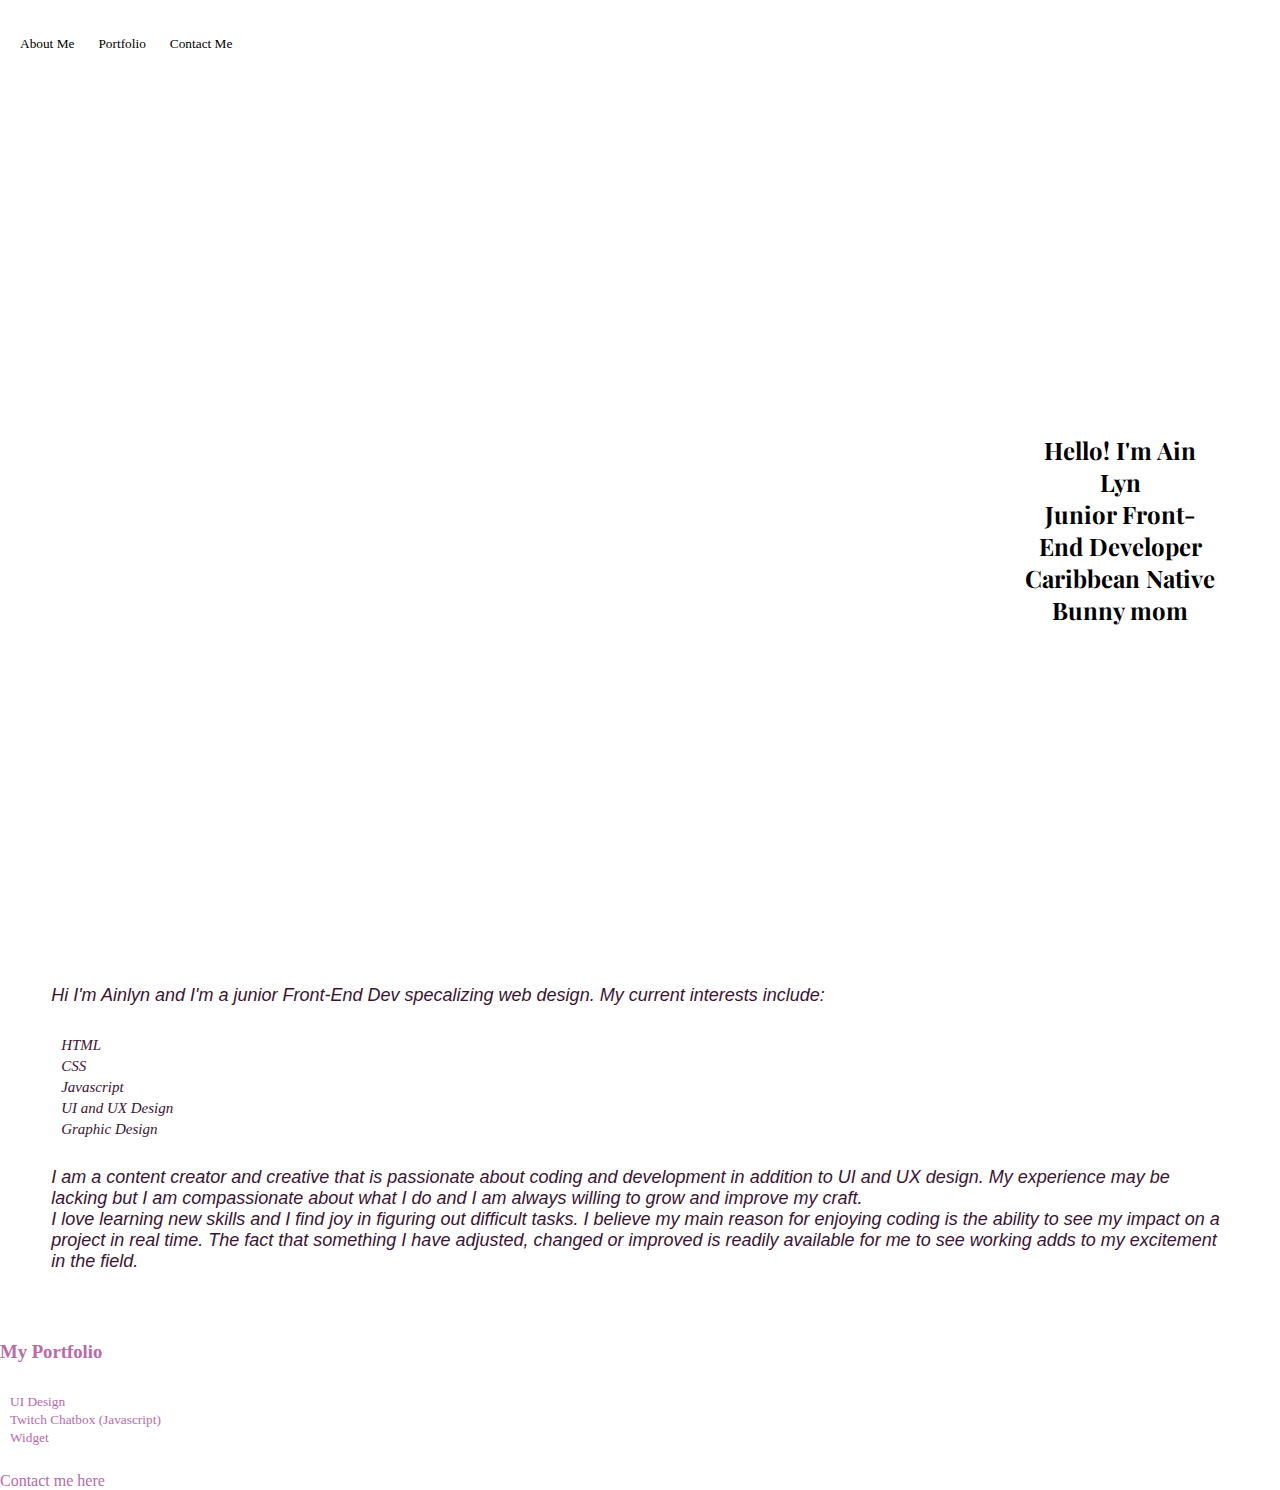
==== index.html @ 001577dc "added background image, removed pic and adjusted frame" ====
<!--Ain's Page-->
<!doctype html>
<html lang="en">

<Head>
    <meta charset="UTF-S">
    <meta name="viewport" content="width=device-width, initial-scale=1, shrink-to-fit=no">
    <style>
        @import url('https://fonts.googleapis.com/css2?family=Comforter+Brush&family=Pacifico&family=Passions+Conflict&family=Playfair+Display:ital@0;1&display=swap');
        </style>
    <title> AinLyn </title>
    <link rel="stylesheet" href="styles.css">
</Head>


<Body class="Body">
<!--Navigation Bar-->   
<section class="framework">
    <nav>
        <ul>
            <li> <a href="#about-me"> About Me </a> </li>
            <li> <a href="#portfolio"> Portfolio </a> </li>
            <li> <a href="#contact"> Contact Me </a> </li>
        </ul>
    </nav>
    
        <div class="portfolio-frame" class="header"> 
<!-- When web browser is smaller header looks very weird. to be fixed--> 
            <div class="profile" class="float-child">
                    <h2> Hello! I'm Ain Lyn
                    <br> 
                    Junior Front-End Developer
                    <br>
                    Caribbean Native
                    <br>
                    Bunny mom </h2>
            </div>
        </div>
</section>

<!--About me section, this setion includes a brief about me, what I do, What I enjoy and my skills and goals-->

<section class="About-Me" id="about-me">
    <p>
        Hi I'm Ainlyn and I'm a junior Front-End Dev specalizing web design. My current interests
        include:
        <ul id="items">
            <li>HTML</li> <br>
            <li>CSS</li> <br>
            <li>Javascript</li> <br>
            <li>UI and UX Design</li> <br>
            <li>Graphic Design</li> <br>
        </ul>
            I am a content creator and creative that is passionate about coding and development in addition to UI and UX design.
            My experience may be lacking but I am compassionate about what I do and I am always willing to grow and improve my
            craft.
        <br>
            I love learning new skills and I find joy in figuring out difficult tasks. I believe my main reason for enjoying coding is 
            the ability to see my impact on a project in real time. The fact that something I have adjusted, changed or improved is 
            readily available for me to see working adds to my excitement in the field.
    </p>
</section>

<!--Portfolio images and links here-->

<section id="portfolio">
    <p> <title> My Portfolio</title> <h3> My Portfolio </h3>
    
        <ul>
            <li> UI Design </li> <br>
            <li> Twitch Chatbox (Javascript)</li> <br>
            <li> Widget</li>
        </ul>
    </p>
</section>

<!-- Contact me section here-->

<section id="contact">
    <title>Contact Me</title>
    Contact me here 
    
</section>
    <script src="app.js"></script>    
</Body>
</html>
---- styles.css ----
/* Navigation Bar Design Elements */

ul {
    list-style-type: none;
    padding: 10px;
    overflow: hidden;
}

li {
    display: inline-block;
    font-family: fantasy;
    font: optional;
    font-size: smaller;
    list-style-type: none;
  }

li a{
    padding: 10px;
    color: black;
    text-align: center;
    text-decoration: none;
    display: block;
  }

li a:hover {
    background-color: #b76ba9;
  }

  /* Body Elements */

  body{
    margin: 0;
    color: #b76ba9;
  }

.framework{
    background-image: url(https://pbs.twimg.com/media/DjSKaCoXoAExeVm?format=jpg&name=large); 
    background-size: cover;
    -webkit-background-size: cover;
    -moz-background-size: cover;
    -o-background-size: cover;
    position: relative;
    background-repeat: no-repeat center;
    background-color: white;
    position: static;
    top:0px;
    right:0px;
    bottom: 0px;
    left:0px;
    height:100vh;
}

.portfolio-frame{
    text-align: center;
    text-decoration: double;
    position: absolute;
    top: 50%;
    left: 75%;
    transform: translate(0%, -20%);
    color: black;
    display: flex;
    padding: 5%;
}

.profile{
    font-family: 'Playfair Display', serif;
    font-weight: lighter;
    font-size: initial;
    font: small;
    margin-top: -35px;
}

.float-child{
    flex-flow: row;
    flex: auto;
    padding: 20px;
    border: 20px;
}

#pic1 {
    max-width: 200px;
    border-width: 2px;
    margin-top: auto;
    margin-top: 15px;
    margin-right: 50px;
    float: left;
}

.About-Me {
    border-radius: 15px;
    border-left: 15px;
    margin: 2%;
    padding: 2%;
    font-family: Arial, Helvetica, sans-serif;
    font-size: large;
    font-style: italic;
    color: #3a1433;
}

ul #items{
    list-style-image: url("https://drive.google.com/file/d/1-dUsJJ13LBVmDqdWlw-Lpi_qgMHm7Bvk/preview");
    font-size: small;
    font-style: oblique;
    font-family: 'Arial Narrow', Arial, sans-serif;
}
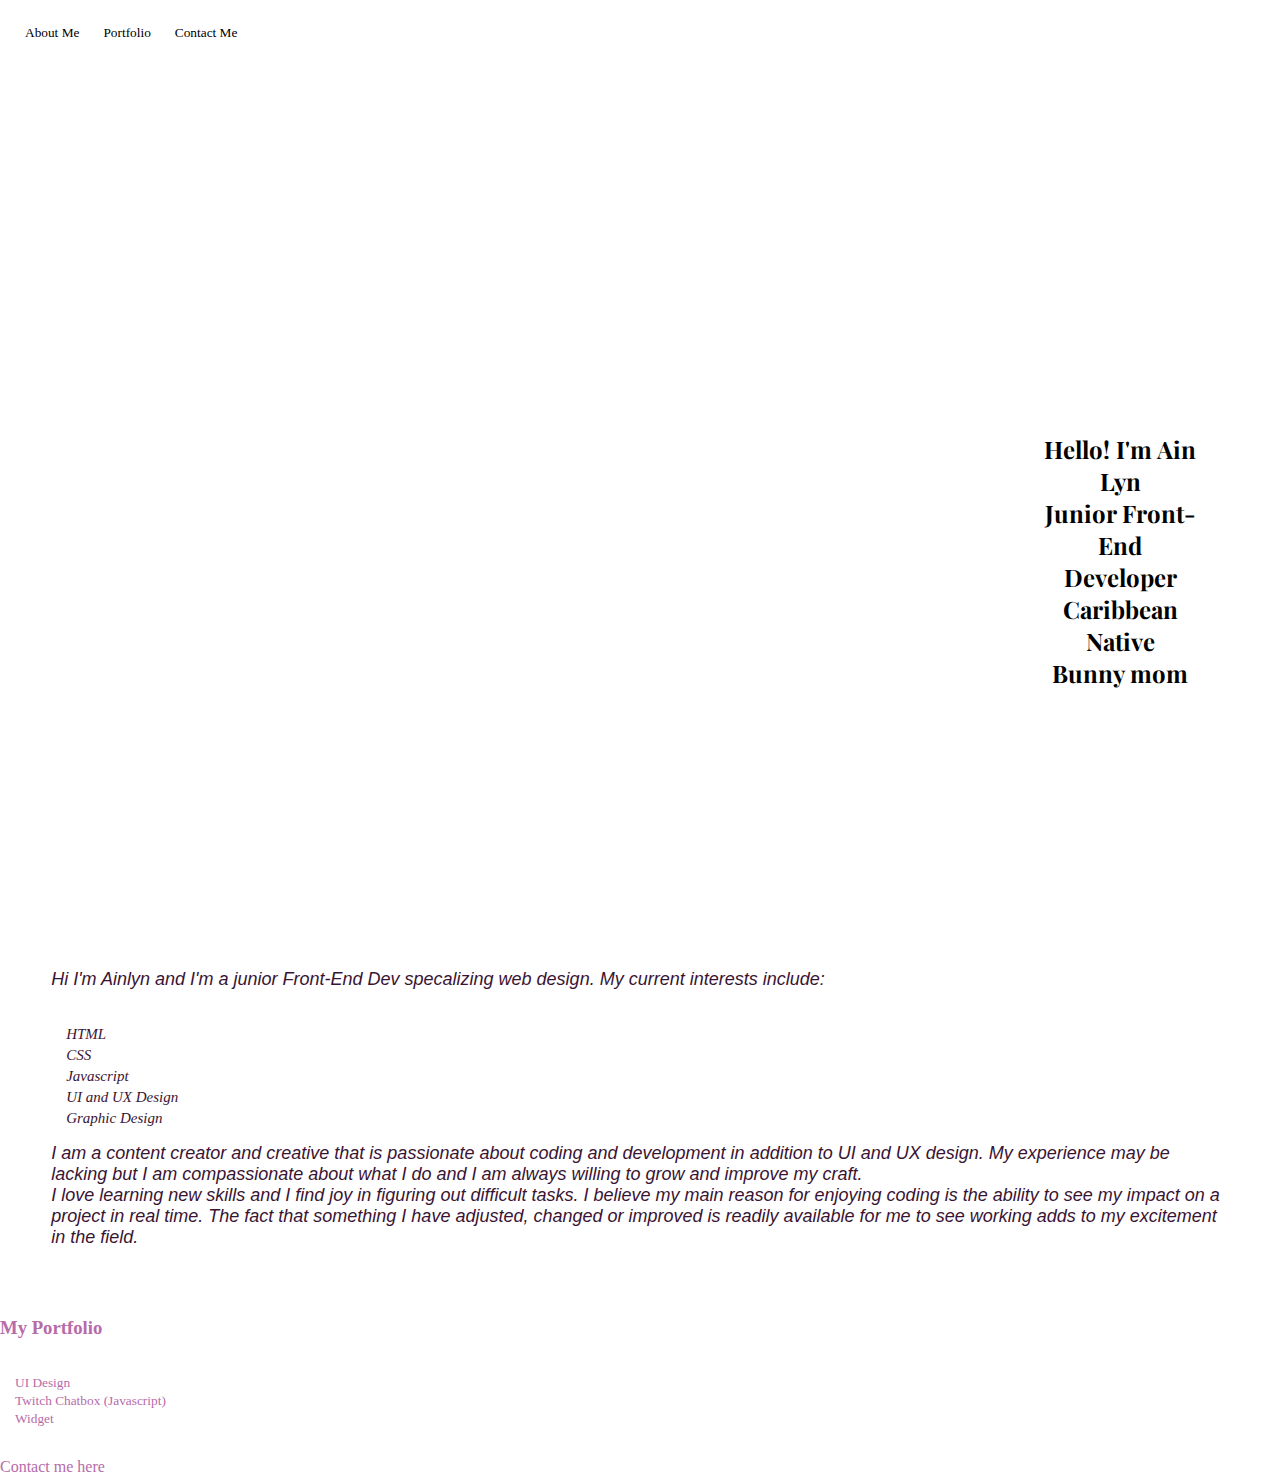
==== commit 1565498a: "indent changes, removed margin from top" ====
--- a/index.html
+++ b/index.html
@@ -24,18 +24,18 @@
         </ul>
     </nav>
     
-        <div class="portfolio-frame" class="header"> 
+    <div class="portfolio-frame" class="header"> 
 <!-- When web browser is smaller header looks very weird. to be fixed--> 
-            <div class="profile" class="float-child">
-                    <h2> Hello! I'm Ain Lyn
-                    <br> 
-                    Junior Front-End Developer
-                    <br>
-                    Caribbean Native
-                    <br>
-                    Bunny mom </h2>
-            </div>
+        <div class="profile">
+                <h2> Hello! I'm Ain Lyn
+                <br> 
+                Junior Front-End Developer
+                <br>
+                Caribbean Native
+                <br>
+                Bunny mom </h2>
         </div>
+    </div>
 </section>
 
 <!--About me section, this setion includes a brief about me, what I do, What I enjoy and my skills and goals-->
--- a/styles.css
+++ b/styles.css
@@ -2,8 +2,9 @@
 
 ul {
     list-style-type: none;
-    padding: 10px;
+    padding: 15px;
     overflow: hidden;
+    margin: 0;
 }
 
 li {
@@ -41,7 +42,6 @@
     -o-background-size: cover;
     position: relative;
     background-repeat: no-repeat center;
-    background-color: white;
     position: static;
     top:0px;
     right:0px;
@@ -68,22 +68,10 @@
     font-size: initial;
     font: small;
     margin-top: -35px;
-}
-
-.float-child{
     flex-flow: row;
     flex: auto;
     padding: 20px;
     border: 20px;
-}
-
-#pic1 {
-    max-width: 200px;
-    border-width: 2px;
-    margin-top: auto;
-    margin-top: 15px;
-    margin-right: 50px;
-    float: left;
 }
 
 .About-Me {
@@ -96,7 +84,7 @@
     font-style: italic;
     color: #3a1433;
 }
-
+/* remember to add image to style for list icons */
 ul #items{
     list-style-image: url("https://drive.google.com/file/d/1-dUsJJ13LBVmDqdWlw-Lpi_qgMHm7Bvk/preview");
     font-size: small;
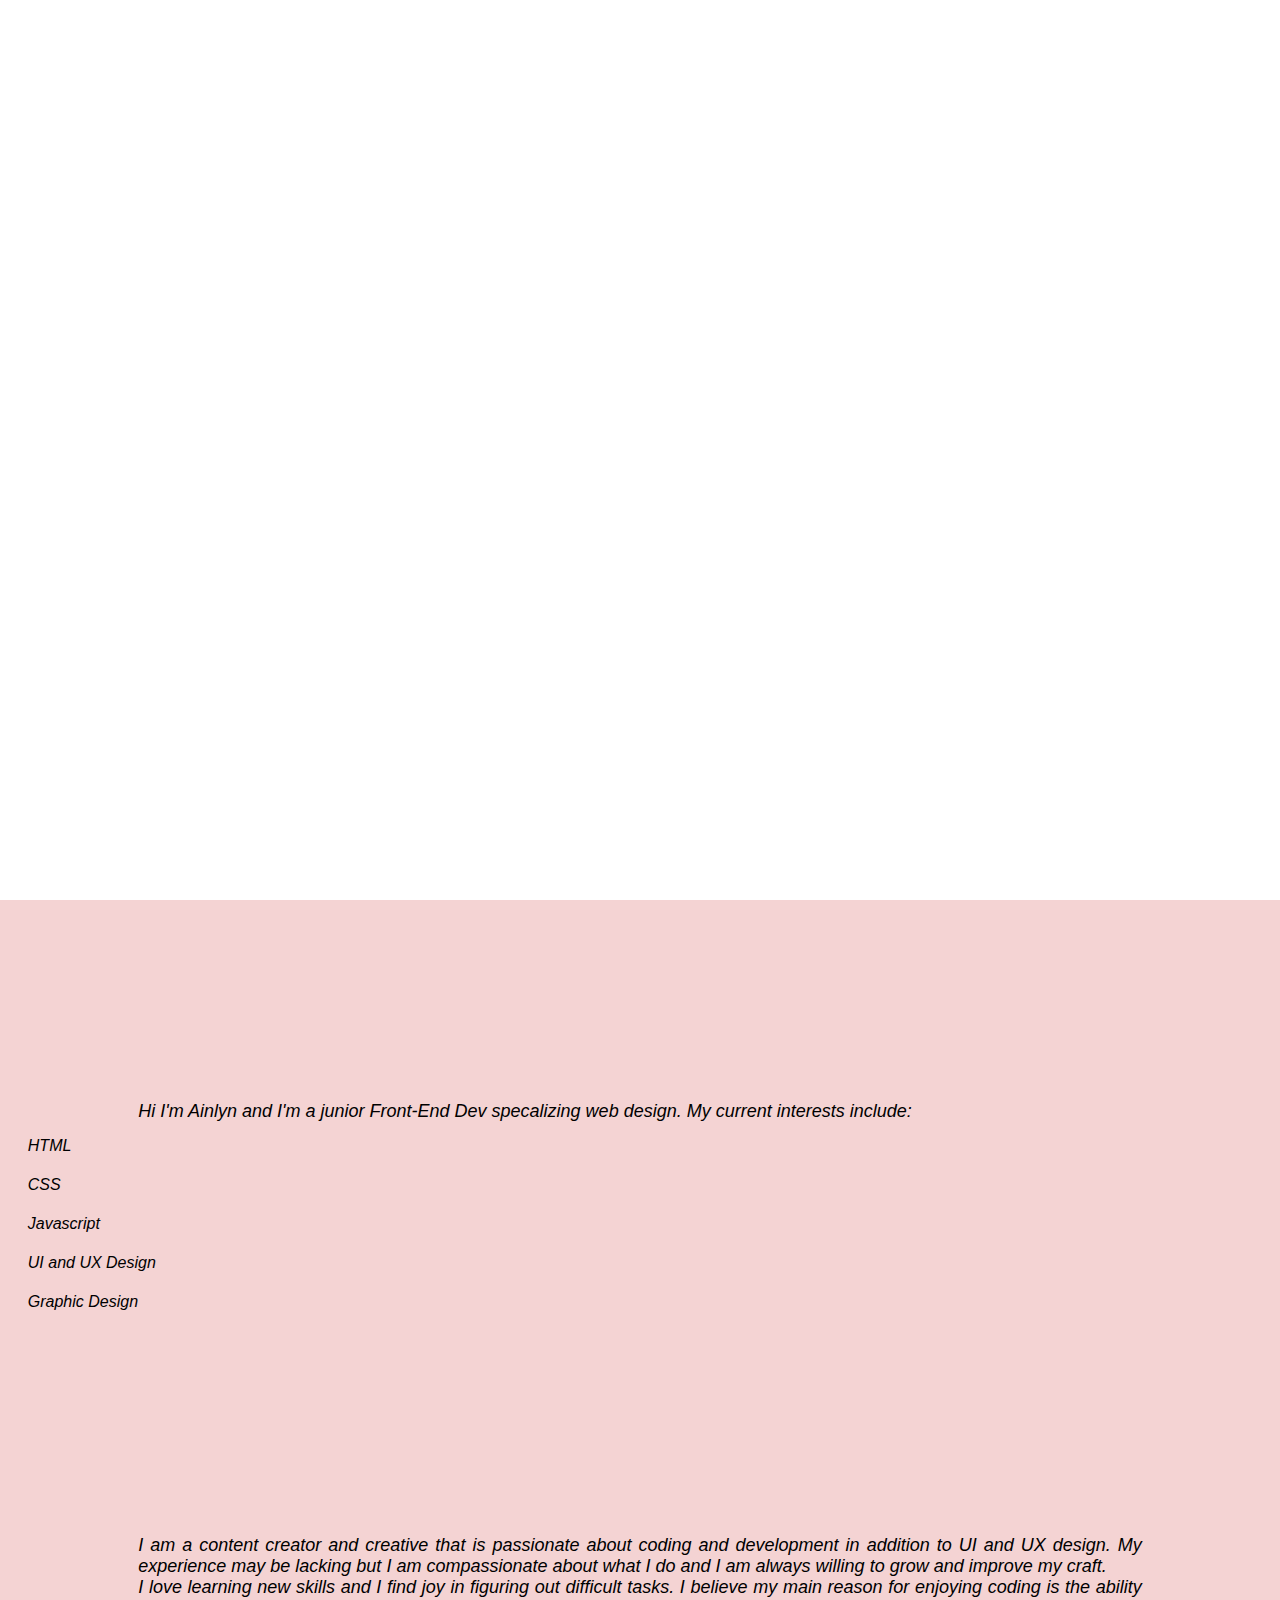
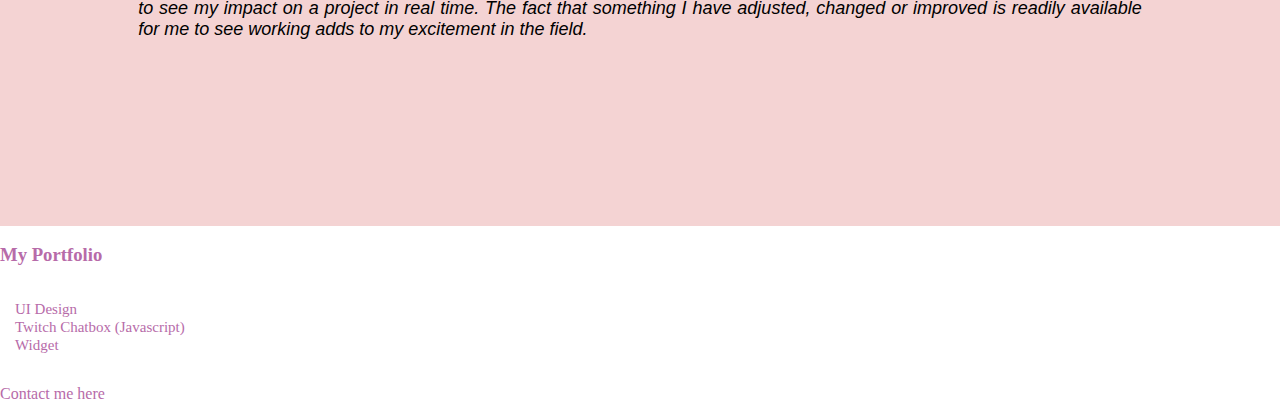
==== commit 3e5ca7c0: "changed landing page design" ====
--- a/index.html
+++ b/index.html
@@ -6,7 +6,7 @@
     <meta charset="UTF-S">
     <meta name="viewport" content="width=device-width, initial-scale=1, shrink-to-fit=no">
     <style>
-        @import url('https://fonts.googleapis.com/css2?family=Comforter+Brush&family=Pacifico&family=Passions+Conflict&family=Playfair+Display:ital@0;1&display=swap');
+        @import url('https://fonts.googleapis.com/css2?family=Cormorant:ital,wght@0,300;0,400;0,500;0,600;0,700;1,300;1,400;1,500;1,600;1,700&family=Dancing+Script:wght@400;500;600&family=Domine&family=Lora:ital@0;1&display=swap');
         </style>
     <title> AinLyn </title>
     <link rel="stylesheet" href="styles.css">
@@ -27,23 +27,17 @@
     <div class="portfolio-frame" class="header"> 
 <!-- When web browser is smaller header looks very weird. to be fixed--> 
         <div class="profile">
-                <h2> Hello! I'm Ain Lyn
-                <br> 
-                Junior Front-End Developer
-                <br>
-                Caribbean Native
-                <br>
-                Bunny mom </h2>
+                <h1> Junior Front-End Developer</h1>
         </div>
     </div>
 </section>
 
 <!--About me section, this setion includes a brief about me, what I do, What I enjoy and my skills and goals-->
 
-<section class="About-Me" id="about-me">
-    <p>
-        Hi I'm Ainlyn and I'm a junior Front-End Dev specalizing web design. My current interests
-        include:
+<section id="about-me">
+    <div class="About-Me" >
+        <p>Hi I'm Ainlyn and I'm a junior Front-End Dev specalizing web design. My current interests
+        include:</p>
         <ul id="items">
             <li>HTML</li> <br>
             <li>CSS</li> <br>
@@ -51,14 +45,13 @@
             <li>UI and UX Design</li> <br>
             <li>Graphic Design</li> <br>
         </ul>
-            I am a content creator and creative that is passionate about coding and development in addition to UI and UX design.
+            <p> I am a content creator and creative that is passionate about coding and development in addition to UI and UX design.
             My experience may be lacking but I am compassionate about what I do and I am always willing to grow and improve my
-            craft.
-        <br>
+            craft. <br>
             I love learning new skills and I find joy in figuring out difficult tasks. I believe my main reason for enjoying coding is 
             the ability to see my impact on a project in real time. The fact that something I have adjusted, changed or improved is 
-            readily available for me to see working adds to my excitement in the field.
-    </p>
+            readily available for me to see working adds to my excitement in the field. </p>
+    </div>
 </section>
 
 <!--Portfolio images and links here-->
--- a/styles.css
+++ b/styles.css
@@ -10,32 +10,32 @@
 li {
     display: inline-block;
     font-family: fantasy;
-    font: optional;
-    font-size: smaller;
+    font-size: 15px;
     list-style-type: none;
   }
 
-li a{
+li a {
     padding: 10px;
-    color: black;
+    color: rgb(255, 255, 255);
     text-align: center;
     text-decoration: none;
     display: block;
   }
 
 li a:hover {
-    background-color: #b76ba9;
+    background-color: #ad87a66c;
   }
 
   /* Body Elements */
 
-  body{
+  body {
     margin: 0;
     color: #b76ba9;
+    cursor: url(http://www.rw-designer.com/cursor-extern.php?id=101122);
   }
 
-.framework{
-    background-image: url(https://pbs.twimg.com/media/DjSKaCoXoAExeVm?format=jpg&name=large); 
+.framework {
+    background-image: url(https://lh3.googleusercontent.com/[base64]w1920-h1080-no?authuser=1); 
     background-size: cover;
     -webkit-background-size: cover;
     -moz-background-size: cover;
@@ -50,44 +50,62 @@
     height:100vh;
 }
 
-.portfolio-frame{
+.portfolio-frame {
     text-align: center;
     text-decoration: double;
-    position: absolute;
+    position: static;
     top: 50%;
     left: 75%;
-    transform: translate(0%, -20%);
-    color: black;
-    display: flex;
+    transform: translate(30%, 50%);
+    color: rgb(255, 255, 255);
+    display: block;
     padding: 5%;
 }
 
-.profile{
-    font-family: 'Playfair Display', serif;
-    font-weight: lighter;
-    font-size: initial;
-    font: small;
-    margin-top: -35px;
-    flex-flow: row;
-    flex: auto;
+.profile {
+    font-family: 'Cormorant', serif;
+    font-style: italic;
+    font-size: medium;
+    font-size: 25px;
+    text-align: center;
+    text-overflow: clip;
+    margin-top: 1px;
     padding: 20px;
-    border: 20px;
 }
 
-.About-Me {
-    border-radius: 15px;
-    border-left: 15px;
-    margin: 2%;
-    padding: 2%;
-    font-family: Arial, Helvetica, sans-serif;
+#about-me{
+    background: rgb(244, 211, 211);
+    background-position: static;
+    background-size: cover;
+    height:100vh;
+    padding: 1%;
+}
+
+.About-Me{
+    background-size: cover;
+    color: #000000;
+    position: static;
+    top:0px;
+    right:0px;
+    bottom: 0px;
+    left:0px;
+    height:50vh;
+    font-family: 'Segoe UI', Tahoma, Geneva, Verdana, sans-serif;
     font-size: large;
+    font-display: block;
     font-style: italic;
-    color: #3a1433;
+    text-align: justify;
+    position: relative;
 }
+div.About-Me p{
+    margin: 15% 10% 0% 10%;
+
+}
+
 /* remember to add image to style for list icons */
-ul #items{
-    list-style-image: url("https://drive.google.com/file/d/1-dUsJJ13LBVmDqdWlw-Lpi_qgMHm7Bvk/preview");
-    font-size: small;
+ul#items li {
+    font-size: medium;
     font-style: oblique;
-    font-family: 'Arial Narrow', Arial, sans-serif;
+    font-family: sans-serif;
+    display: block;
 }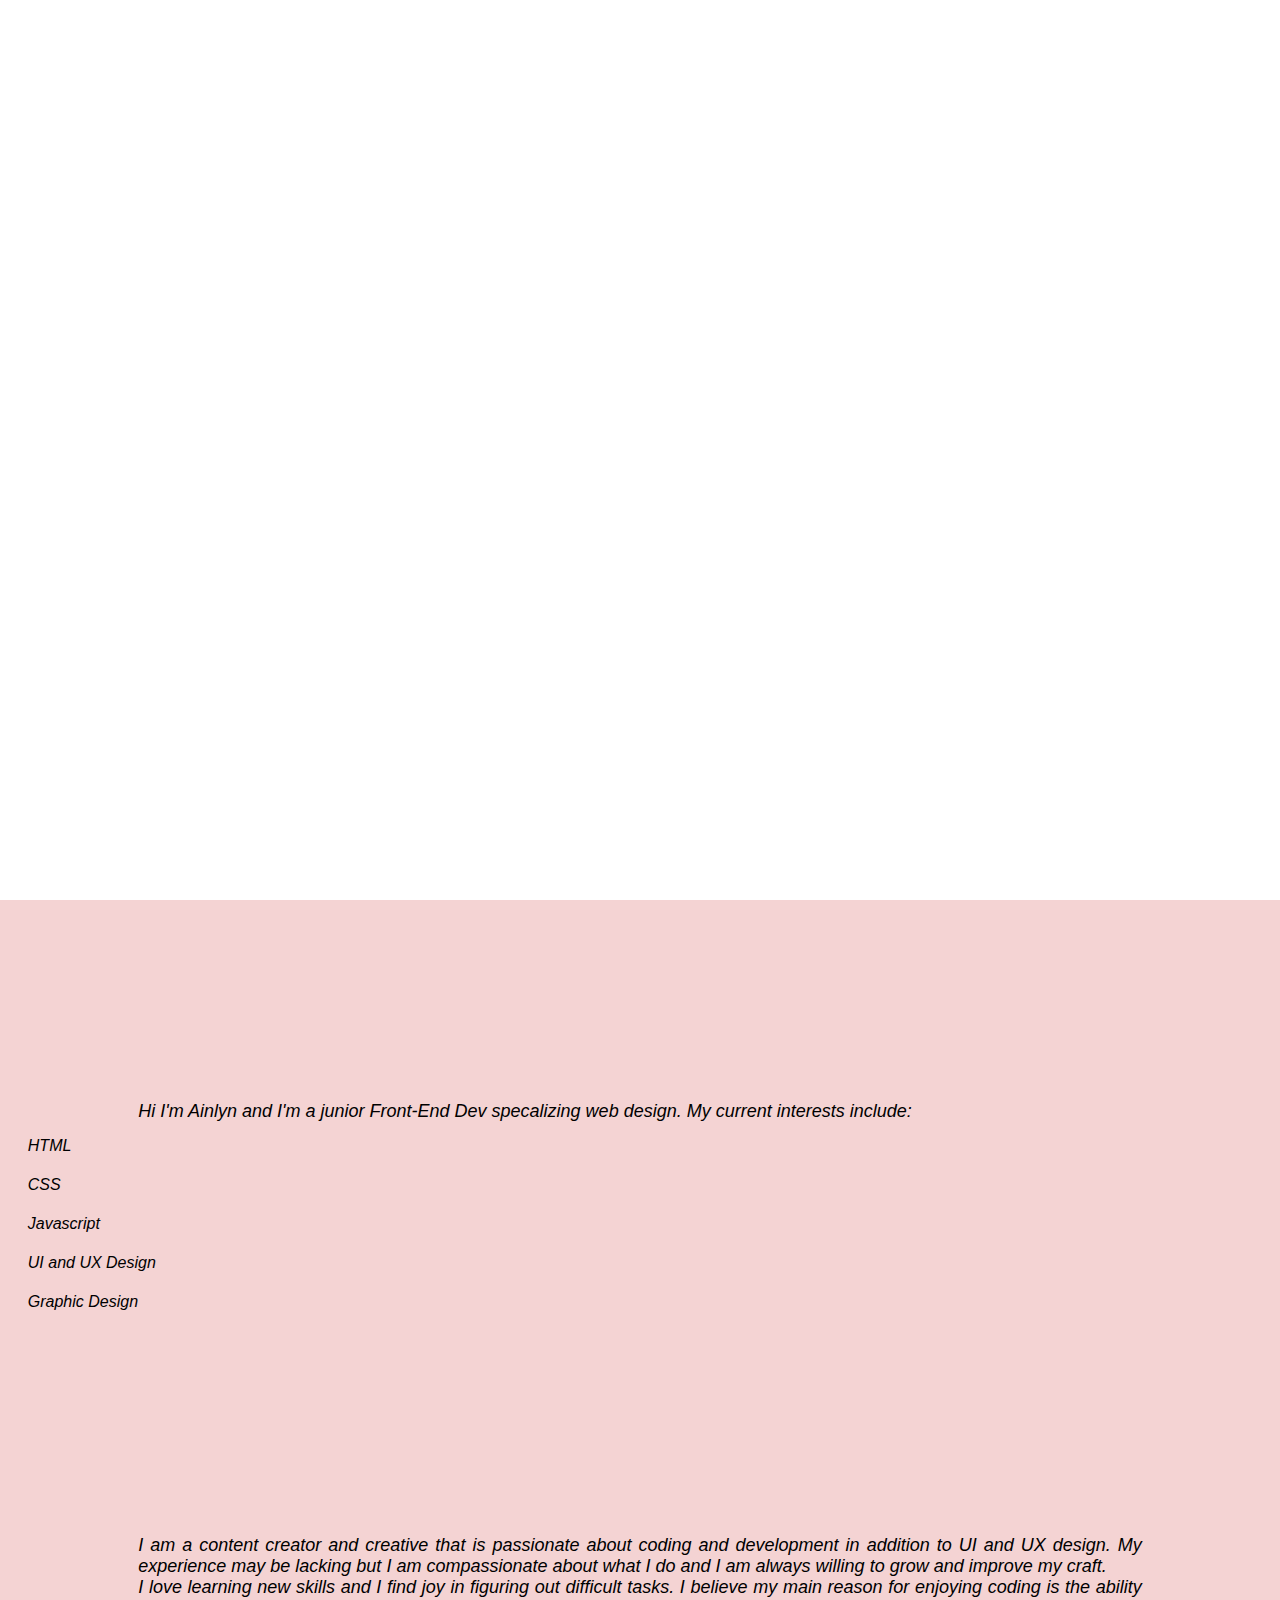
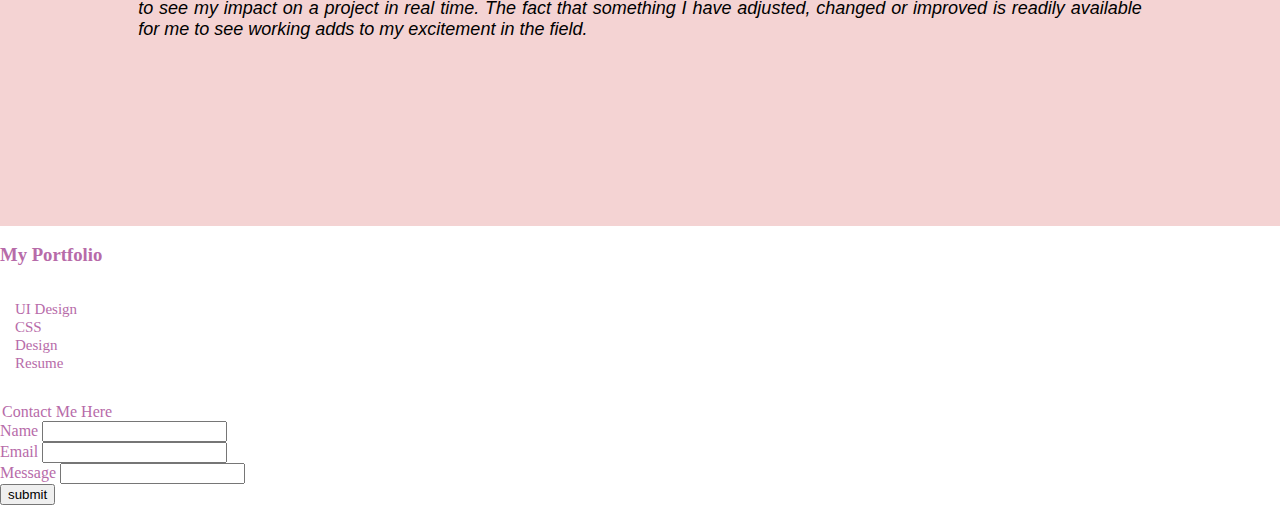
==== commit e8b660c2: "form updated, minor changes to html and css looks" ====
--- a/index.html
+++ b/index.html
@@ -28,6 +28,7 @@
 <!-- When web browser is smaller header looks very weird. to be fixed--> 
         <div class="profile">
                 <h1> Junior Front-End Developer</h1>
+                <img src=" ">
         </div>
     </div>
 </section>
@@ -61,8 +62,9 @@
     
         <ul>
             <li> UI Design </li> <br>
-            <li> Twitch Chatbox (Javascript)</li> <br>
-            <li> Widget</li>
+            <li> CSS </li> <br>
+            <li> Design</li> <br>
+            <li> Resume </li>
         </ul>
     </p>
 </section>
@@ -70,9 +72,14 @@
 <!-- Contact me section here-->
 
 <section id="contact">
-    <title>Contact Me</title>
-    Contact me here 
-    
+    <title id="contact-form">Contact Me</title>
+        <legend> Contact Me Here </legend>
+        <form method="get">
+        Name <input type="text"> <br>
+        Email <input type="email"> <br>
+        Message <input type="text"> <br>
+        <input type="submit" value="submit">
+        </form>
 </section>
     <script src="app.js"></script>    
 </Body>
--- a/styles.css
+++ b/styles.css
@@ -35,7 +35,7 @@
   }
 
 .framework {
-    background-image: url(https://lh3.googleusercontent.com/[base64]w1920-h1080-no?authuser=1); 
+    background-image: url(https://iili.io/ZDFdcN.png); 
     background-size: cover;
     -webkit-background-size: cover;
     -moz-background-size: cover;
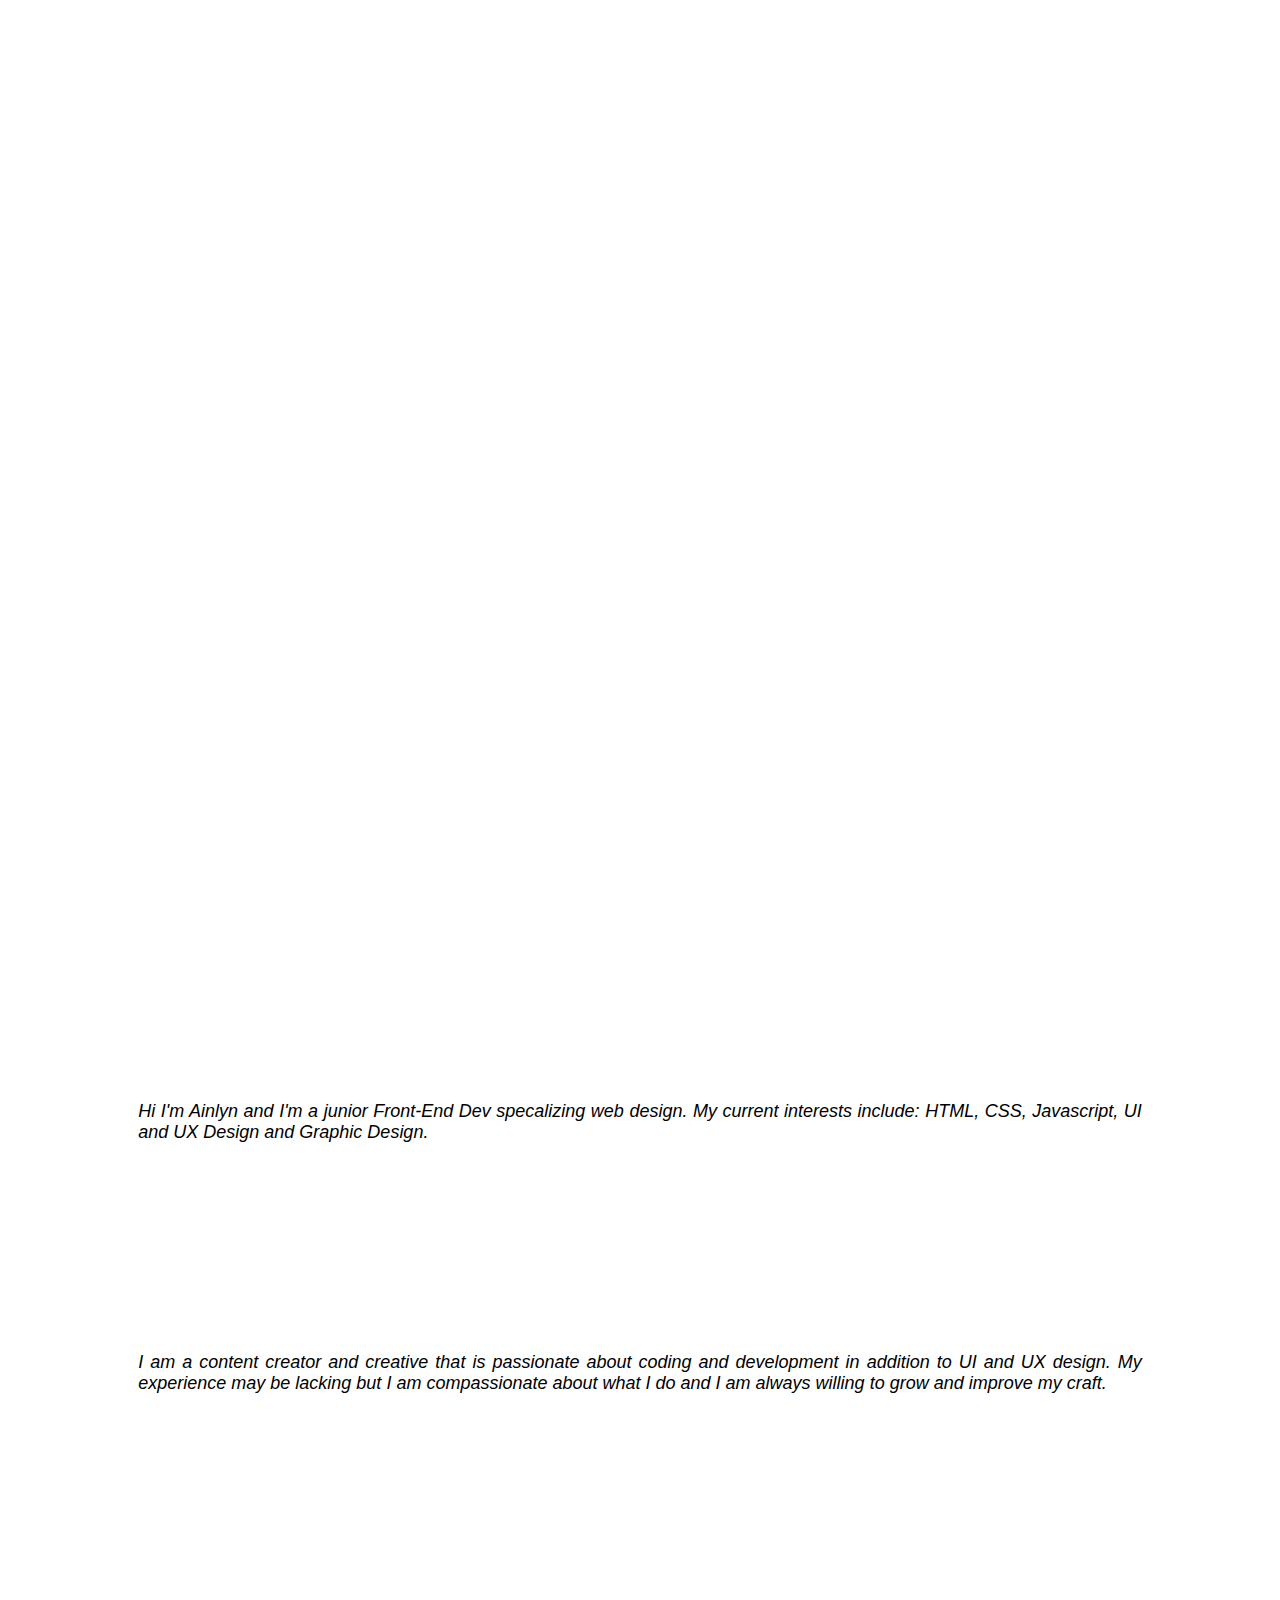
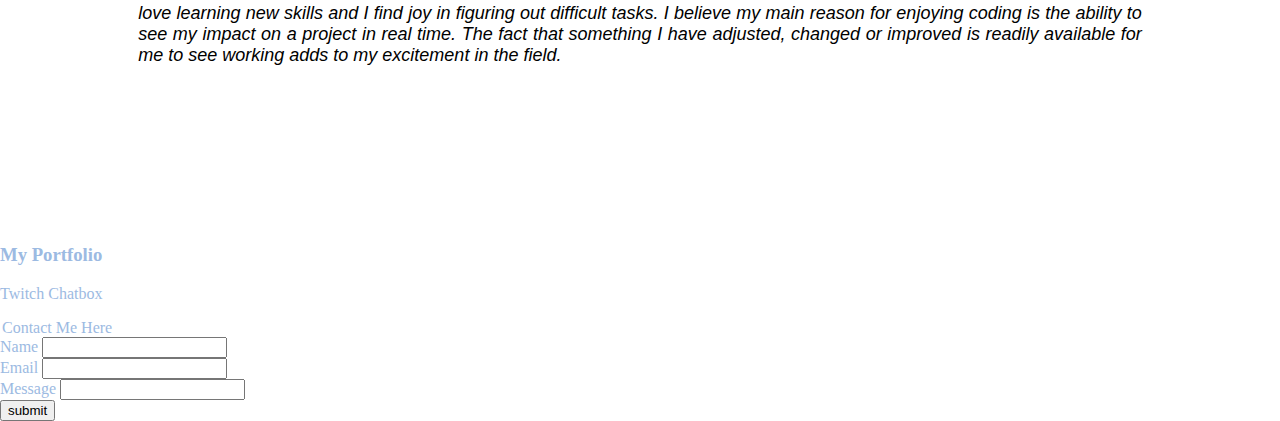
==== commit f7e7aaea: "About me information made more manageable" ====
--- a/index.html
+++ b/index.html
@@ -38,34 +38,24 @@
 <section id="about-me">
     <div class="About-Me" >
         <p>Hi I'm Ainlyn and I'm a junior Front-End Dev specalizing web design. My current interests
-        include:</p>
-        <ul id="items">
-            <li>HTML</li> <br>
-            <li>CSS</li> <br>
-            <li>Javascript</li> <br>
-            <li>UI and UX Design</li> <br>
-            <li>Graphic Design</li> <br>
-        </ul>
-            <p> I am a content creator and creative that is passionate about coding and development in addition to UI and UX design.
-            My experience may be lacking but I am compassionate about what I do and I am always willing to grow and improve my
-            craft. <br>
-            I love learning new skills and I find joy in figuring out difficult tasks. I believe my main reason for enjoying coding is 
-            the ability to see my impact on a project in real time. The fact that something I have adjusted, changed or improved is 
-            readily available for me to see working adds to my excitement in the field. </p>
+        include: HTML, CSS, Javascript, UI and UX Design and Graphic Design. </p>
+            <br>
+        <p> I am a content creator and creative that is passionate about coding and development in addition to UI and UX design.
+        My experience may be lacking but I am compassionate about what I do and I am always willing to grow and improve my
+        craft. </p>
+            <br>
+        <p> love learning new skills and I find joy in figuring out difficult tasks. I believe my main reason for enjoying coding is 
+        the ability to see my impact on a project in real time. The fact that something I have adjusted, changed or improved is 
+        readily available for me to see working adds to my excitement in the field. </p>
     </div>
 </section>
 
 <!--Portfolio images and links here-->
 
 <section id="portfolio">
-    <p> <title> My Portfolio</title> <h3> My Portfolio </h3>
-    
-        <ul>
-            <li> UI Design </li> <br>
-            <li> CSS </li> <br>
-            <li> Design</li> <br>
-            <li> Resume </li>
-        </ul>
+    <p> <title> My Portfolio</title> 
+    <h3> My Portfolio </h3>
+        <p> Twitch Chatbox </p>
     </p>
 </section>
 
--- a/styles.css
+++ b/styles.css
@@ -30,7 +30,8 @@
 
   body {
     margin: 0;
-    color: #b76ba9;
+    color: rgb(156, 186, 226
+);
     cursor: url(http://www.rw-designer.com/cursor-extern.php?id=101122);
   }
 
@@ -74,7 +75,7 @@
 }
 
 #about-me{
-    background: rgb(244, 211, 211);
+    background: rgb(255, 255, 255);
     background-position: static;
     background-size: cover;
     height:100vh;
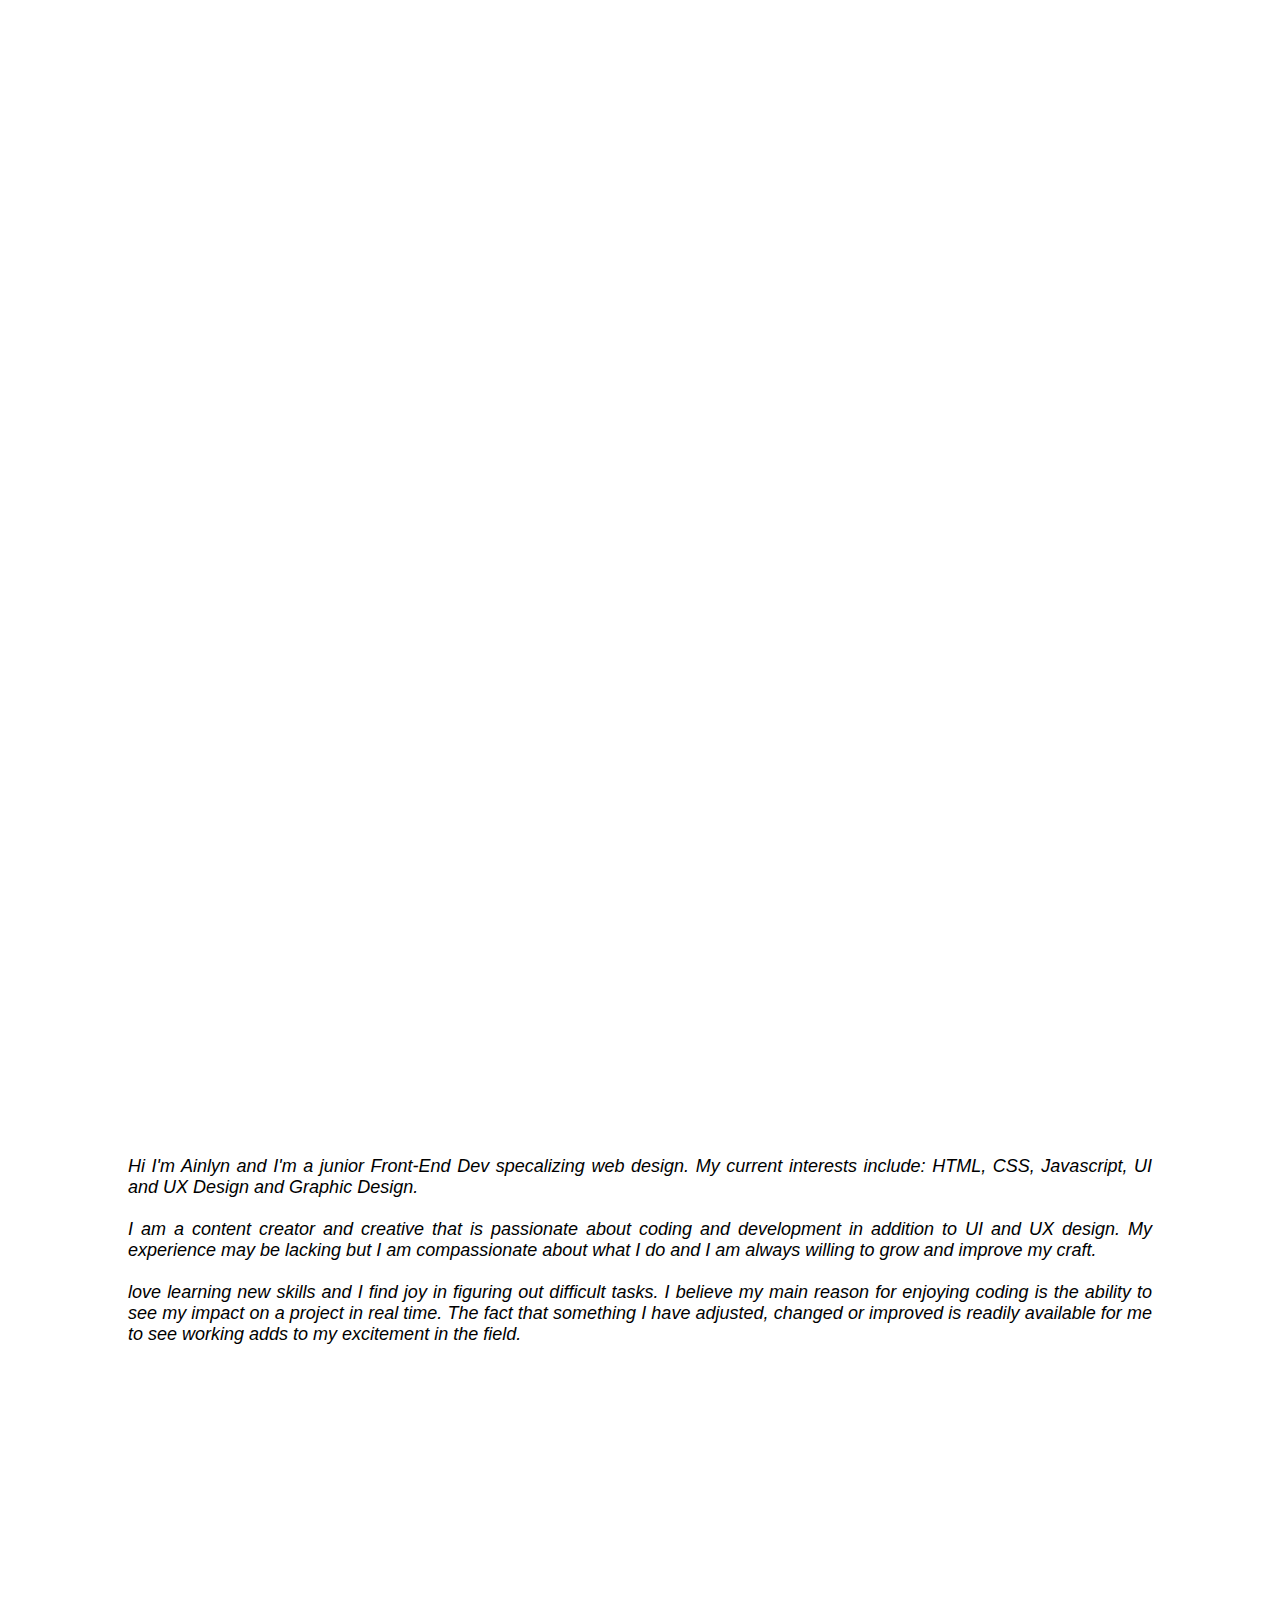
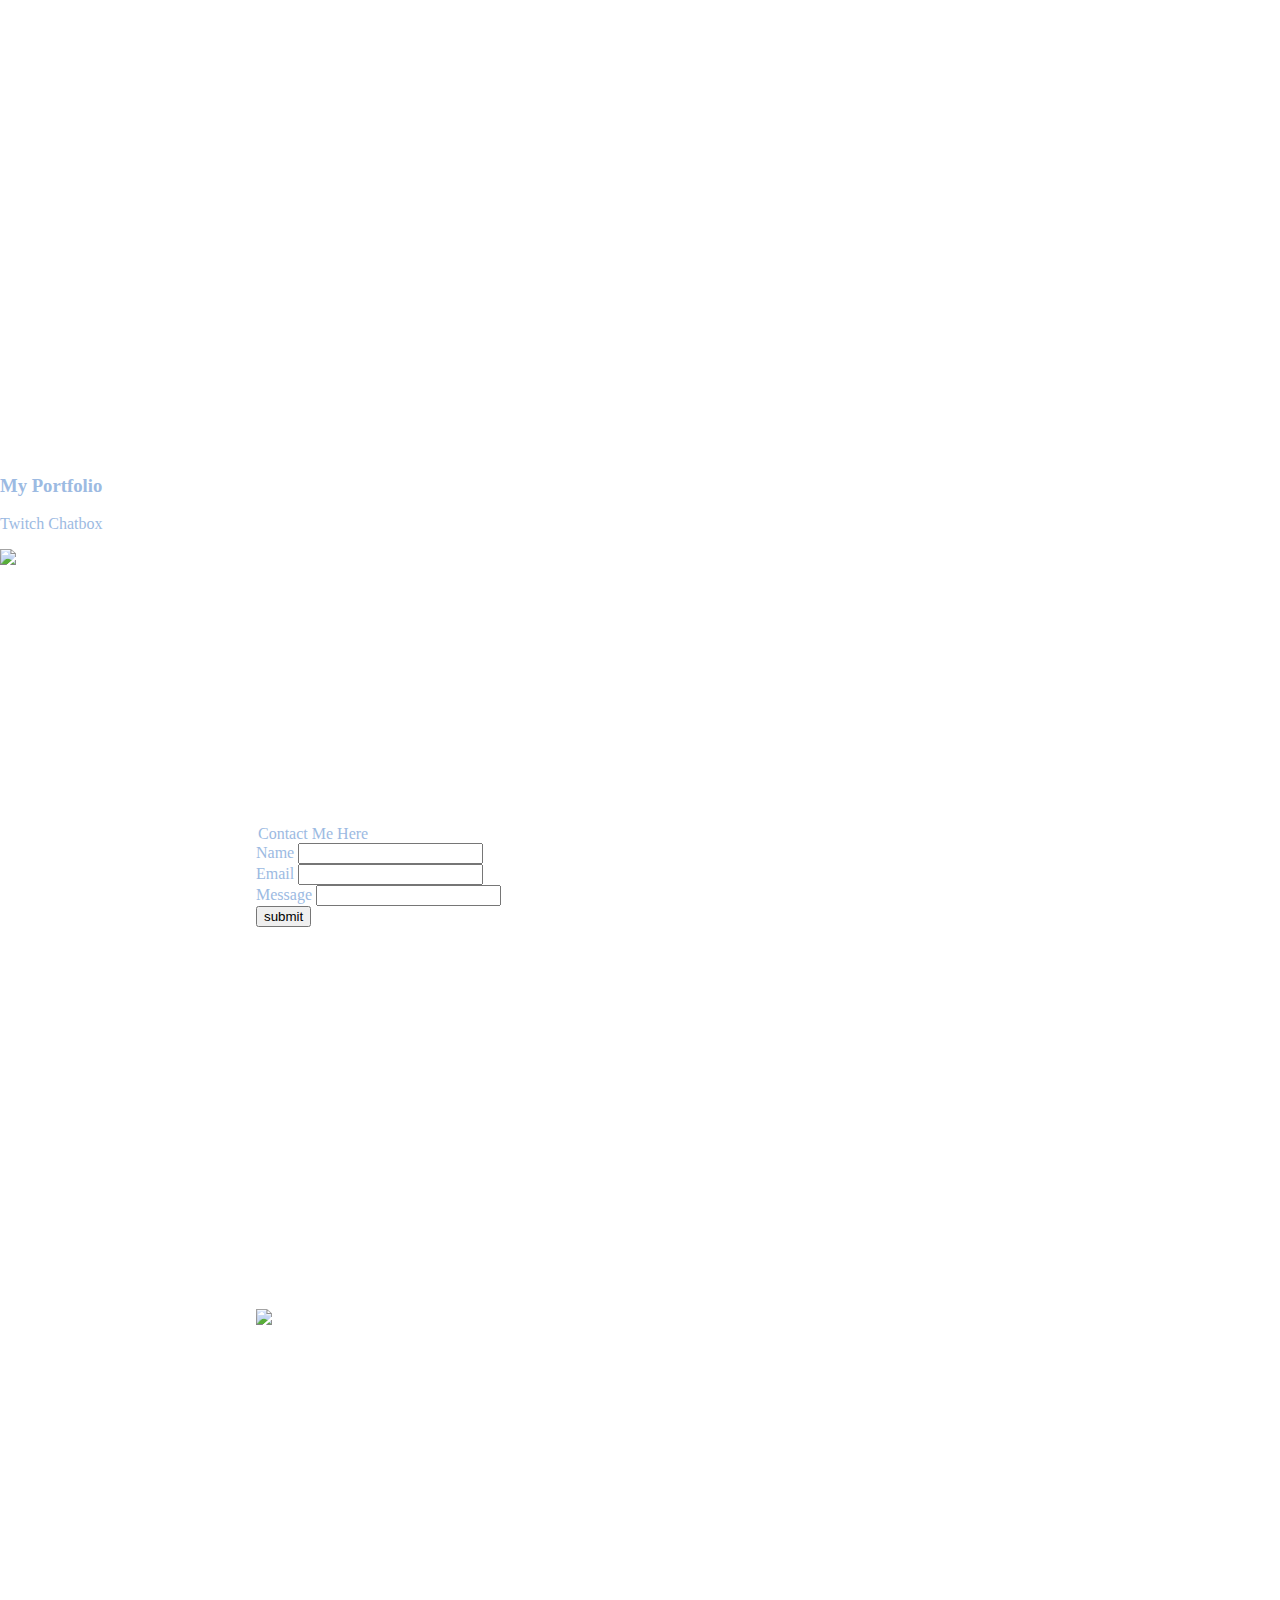
==== commit 8769e6d8: "added cinamoroll pics to page" ====
--- a/index.html
+++ b/index.html
@@ -56,20 +56,23 @@
     <p> <title> My Portfolio</title> 
     <h3> My Portfolio </h3>
         <p> Twitch Chatbox </p>
+        <img src="https://i.pinimg.com/originals/b7/b2/8f/b7b28ff6734b61198a4e9baa6f8f7408.jpg">
     </p>
 </section>
 
 <!-- Contact me section here-->
 
 <section id="contact">
-    <title id="contact-form">Contact Me</title>
-        <legend> Contact Me Here </legend>
-        <form method="get">
+    <legend> Contact Me Here </legend>
+    <form method="get">
         Name <input type="text"> <br>
         Email <input type="email"> <br>
         Message <input type="text"> <br>
         <input type="submit" value="submit">
-        </form>
+    </form>
+    <p>
+        <img id="cinnamoroll" src="https://i.pinimg.com/originals/4b/d6/48/4bd648bb43e8f76c16e9bb29b53c0784.jpg">
+    </p>
 </section>
     <script src="app.js"></script>    
 </Body>
--- a/styles.css
+++ b/styles.css
@@ -23,17 +23,15 @@
   }
 
 li a:hover {
-    background-color: #ad87a66c;
+    color: rgb(18, 70, 118);
   }
 
   /* Body Elements */
 
   body {
     margin: 0;
-    color: rgb(156, 186, 226
-);
-    cursor: url(http://www.rw-designer.com/cursor-extern.php?id=101122);
-  }
+    color: rgb(156, 186, 226);
+   }
 
 .framework {
     background-image: url(https://iili.io/ZDFdcN.png); 
@@ -57,10 +55,9 @@
     position: static;
     top: 50%;
     left: 75%;
-    transform: translate(30%, 50%);
+    transform: translate(50%, 30%, 0%);
     color: rgb(255, 255, 255);
     display: block;
-    padding: 5%;
 }
 
 .profile {
@@ -79,7 +76,6 @@
     background-position: static;
     background-size: cover;
     height:100vh;
-    padding: 1%;
 }
 
 .About-Me{
@@ -98,9 +94,13 @@
     text-align: justify;
     position: relative;
 }
+
 div.About-Me p{
-    margin: 15% 10% 0% 10%;
+    margin: 0% 10% 0% 10%;
+}
 
+.About-Me :first-child {
+    margin-top: 20%;
 }
 
 /* remember to add image to style for list icons */
@@ -109,4 +109,23 @@
     font-style: oblique;
     font-family: sans-serif;
     display: block;
+}
+
+#contact {
+    background: rgb(255, 255, 255);
+    background-position: static;
+    background-size: cover;
+    height:100vh;
+    margin: 20%;
+}
+
+form {
+    grid-area: span;
+    background-size: cover;
+    position: static;
+    top:0px;
+    right:0px;
+    bottom: 0px;
+    left:0px;
+    height:50vh;
 }